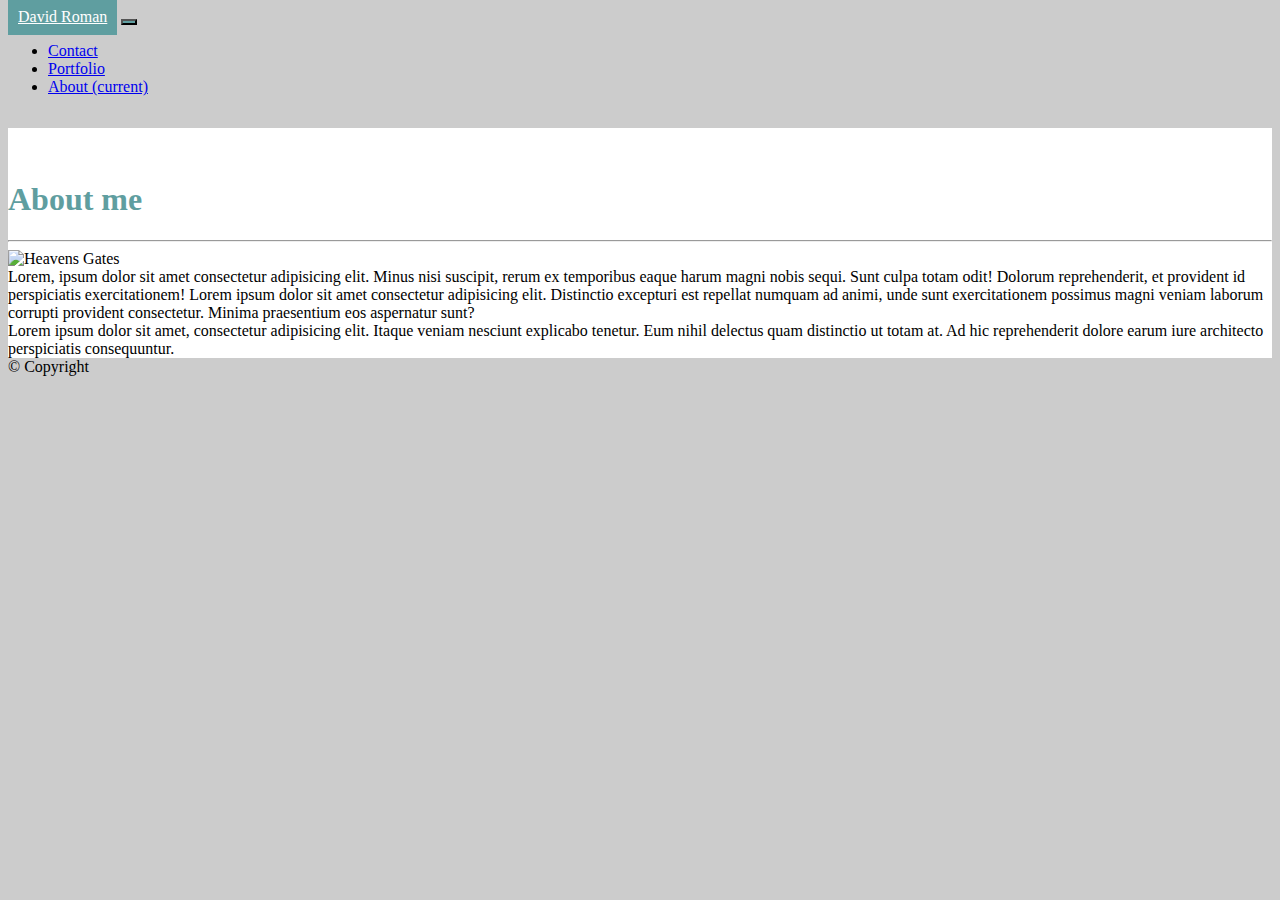
==== index.html @ 577e20f0 "created pade for contact and portfolio" ====
<!DOCTYPE html>
<html lang="en">
<head>
    <meta charset="UTF-8">
    <meta name="viewport" content="width=device-width, initial-scale=1.0">
    <title>Homepage</title>
    <link rel="stylesheet" href="https://cdn.jsdelivr.net/npm/bootstrap@4.5.3/dist/css/bootstrap.min.css" integrity="sha384-TX8t27EcRE3e/ihU7zmQxVncDAy5uIKz4rEkgIXeMed4M0jlfIDPvg6uqKI2xXr2" crossorigin="anonymous">
    <link rel="stylesheet" href="style.css">


</head>

<body>
    <nav class="navbar navbar-expand-lg navbar-light bg-light">
        <a id="name" class="navbar-brand" href="#">David Roman</a>
        <button class="navbar-toggler" type="button" data-toggle="collapse" data-target="#navbarNav" aria-controls="navbarNav" aria-expanded="false" aria-label="Toggle navigation">
          <span class="navbar-toggler-icon"></span>
        </button>
        <div class="collapse navbar-collapse" id="navbarNav">
          <ul class="nav navbar-nav ml-auto">
            <li class="nav-item">
              <a class="nav-link" href="contact.html">Contact</a>
            </li>
            <li class="nav-item">
              <a class="nav-link" href="portfolio.html">Portfolio</a>
            </li> 
            <li class="nav-item active">
              <a class="nav-link" href="index.html">About <span class="sr-only">(current)</span></a>
            </li>
          </ul>
        </div>
    </nav>
    
  <div class="container">
      <div class="row">
        <div class="col-md-8">
          <div class="jumbotron">
                <h1>About me</h1>
                <hr class="my-2">
                <div class="row">
                  <div class="col-md-3">
                <img id="gate" src="https://media.timeout.com/images/105671906/1372/772/image.jpg" class="img-fluid" alt="Heavens Gates">
                </div>
                <div class="col-md-9">
               <p>Lorem, ipsum dolor sit amet consectetur adipisicing elit. Minus nisi suscipit, rerum ex temporibus eaque harum magni nobis sequi. Sunt culpa totam odit! Dolorum reprehenderit, et provident id perspiciatis exercitationem! Lorem ipsum dolor sit amet consectetur adipisicing elit. Distinctio excepturi est repellat numquam ad animi, unde sunt exercitationem possimus magni veniam laborum corrupti provident consectetur. Minima praesentium eos aspernatur sunt?</p>
             </div>
             <div class="row">
               <div class="col-md-12">
                 <p>Lorem ipsum dolor sit amet, consectetur adipisicing elit. Itaque veniam nesciunt explicabo tenetur. Eum nihil delectus quam distinctio ut totam at. Ad hic reprehenderit dolore earum iure architecto perspiciatis consequuntur.</p>
               </div>
             </div>
              
                
        </div>
      </div>
    </div>
    </div>
  </div>
      <!-- footer  -->
  <footer>
   <div class="container-fluid bg-dark text-light text-center p-2" >
       <p>&#169; Copyright</p>
   </div>
  </footer>
   
   
  <script src="https://code.jquery.com/jquery-3.5.1.slim.min.js" integrity="sha384-DfXdz2htPH0lsSSs5nCTpuj/zy4C+OGpamoFVy38MVBnE+IbbVYUew+OrCXaRkfj" crossorigin="anonymous"></script>
  <script src="https://cdn.jsdelivr.net/npm/bootstrap@4.5.3/dist/js/bootstrap.bundle.min.js" integrity="sha384-ho+j7jyWK8fNQe+A12Hb8AhRq26LrZ/JpcUGGOn+Y7RsweNrtN/tE3MoK7ZeZDyx" crossorigin="anonymous"></script>
</body>
</html>
---- style.css ----
#name {
    padding: 10px;
    background-color: cadetblue;
    color: white;
}

.jumbotron{
    padding-top: 2rem;
    margin-top: 2rem;
    background-color: white;
}

h1{
    color: cadetblue;
    padding-top: 0%;
}

#gate{
    height: 200px;
    width: 500px;

}

body {
    background-image: url("https://venngage-wordpress.s3.amazonaws.com/uploads/2018/09/Simple-White-Pattern-Background-Image.jpg");
    background-color: #cccccc;
    height: 100%;
    background-position: center;
    background-repeat: no-repeat;
    background-size: cover;
   }

button{
    background-color: cadetblue;
}

p{
    display: inline;
}

.port{
    height: 200px;
    width: 50px;
}
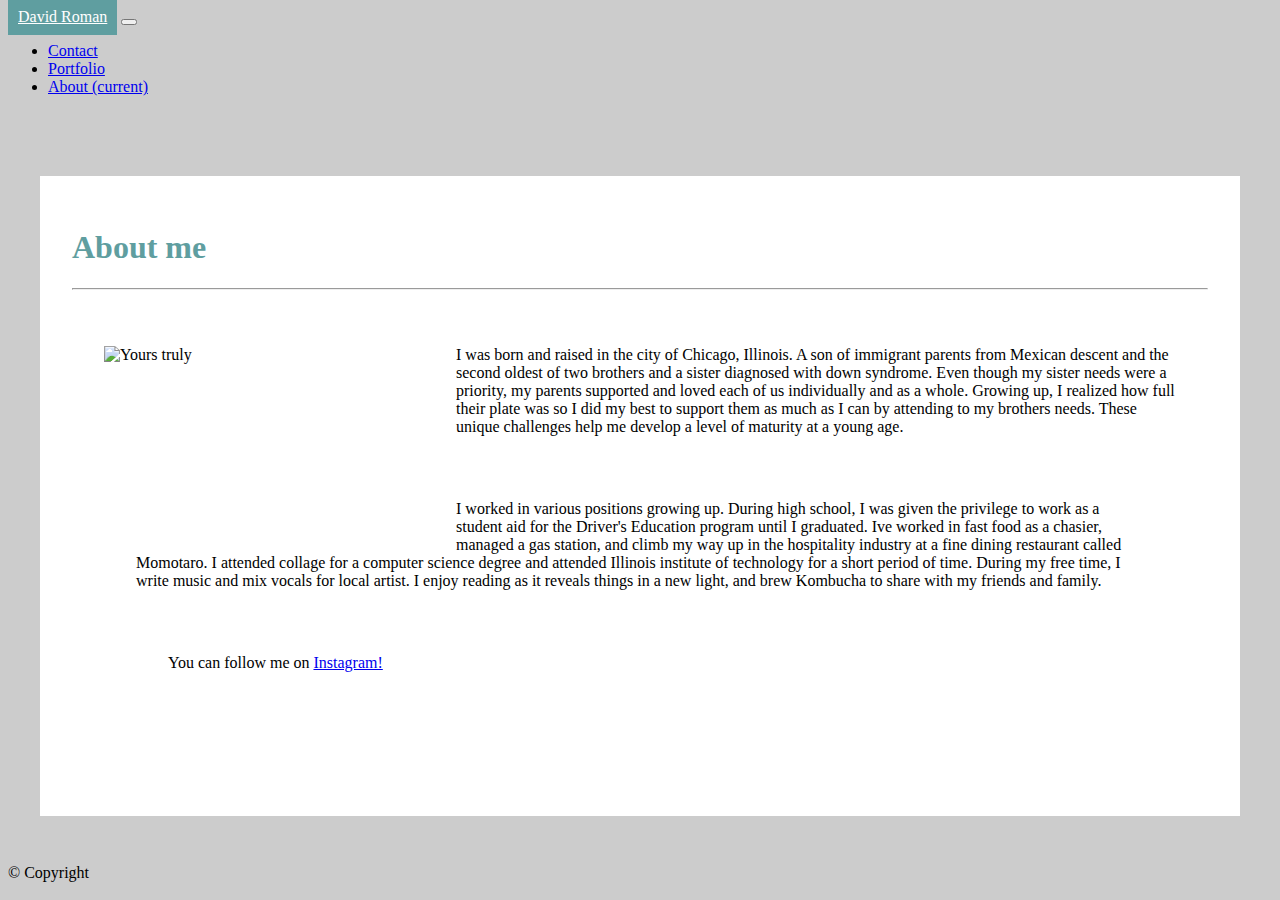
==== commit 2008125a: "final adds" ====
--- a/index.html
+++ b/index.html
@@ -3,16 +3,15 @@
 <head>
     <meta charset="UTF-8">
     <meta name="viewport" content="width=device-width, initial-scale=1.0">
-    <title>Homepage</title>
+    <title>David's Bio</title>
     <link rel="stylesheet" href="https://cdn.jsdelivr.net/npm/bootstrap@4.5.3/dist/css/bootstrap.min.css" integrity="sha384-TX8t27EcRE3e/ihU7zmQxVncDAy5uIKz4rEkgIXeMed4M0jlfIDPvg6uqKI2xXr2" crossorigin="anonymous">
     <link rel="stylesheet" href="style.css">
-
-
 </head>
 
 <body>
+    <!-- nav  -->
     <nav class="navbar navbar-expand-lg navbar-light bg-light">
-        <a id="name" class="navbar-brand" href="#">David Roman</a>
+        <a id="name" class="navbar-brand" href="index.html">David Roman</a>
         <button class="navbar-toggler" type="button" data-toggle="collapse" data-target="#navbarNav" aria-controls="navbarNav" aria-expanded="false" aria-label="Toggle navigation">
           <span class="navbar-toggler-icon"></span>
         </button>
@@ -30,33 +29,36 @@
           </ul>
         </div>
     </nav>
-    
-  <div class="container">
+
+    <!-- About me section  -->
+  <section class="container">
       <div class="row">
-        <div class="col-md-8">
+        <div class="col-md-10">
           <div class="jumbotron">
-                <h1>About me</h1>
-                <hr class="my-2">
+              <h1>About me</h1>
+              <hr class="my-2">
+              <div class="row">
+                <div class="col-md-12">
+                <!-- image  -->
+                <img id="gate" src="2BC8F00C-8CE2-48F2-8894-DE5EE83A8EDF_1_105_c.jpeg" class="img-fluid" alt="Yours truly">
+                <!-- bio -->
+                <p class="wrap">I was born and raised in the city of Chicago, Illinois. A son of immigrant parents from Mexican descent and the second oldest of two brothers and a sister diagnosed with down syndrome. Even though my sister needs were a priority, my parents supported and loved each of us individually and as a whole. Growing up, I realized how full their plate was so I did my best to support them as much as I can by attending to my brothers needs. These unique challenges help me develop a level of maturity at a young age.</p>
+                </div>
                 <div class="row">
-                  <div class="col-md-3">
-                <img id="gate" src="https://media.timeout.com/images/105671906/1372/772/image.jpg" class="img-fluid" alt="Heavens Gates">
+                <div id="no-pad" class="col-md-12">
+                 <p>  I worked in various positions growing up. During high school, I was given the privilege to work as a student aid for the Driver's Education program until I graduated. Ive worked in fast food as a chasier, managed a gas station, and climb my way up in the hospitality industry at a fine dining restaurant called Momotaro. I attended collage for a computer science degree and attended Illinois institute of technology for a short period of time. During my free time, I write music and mix vocals for local artist. I enjoy reading as it reveals things in a new light, and brew Kombucha to share with my friends and family.</p>
                 </div>
-                <div class="col-md-9">
-               <p>Lorem, ipsum dolor sit amet consectetur adipisicing elit. Minus nisi suscipit, rerum ex temporibus eaque harum magni nobis sequi. Sunt culpa totam odit! Dolorum reprehenderit, et provident id perspiciatis exercitationem! Lorem ipsum dolor sit amet consectetur adipisicing elit. Distinctio excepturi est repellat numquam ad animi, unde sunt exercitationem possimus magni veniam laborum corrupti provident consectetur. Minima praesentium eos aspernatur sunt?</p>
-             </div>
-             <div class="row">
-               <div class="col-md-12">
-                 <p>Lorem ipsum dolor sit amet, consectetur adipisicing elit. Itaque veniam nesciunt explicabo tenetur. Eum nihil delectus quam distinctio ut totam at. Ad hic reprehenderit dolore earum iure architecto perspiciatis consequuntur.</p>
-               </div>
-             </div>
-              
-                
+                <div class="row">
+                  <p>You can follow me on <a href="https://www.instagram.com/davidr095/" alt="My instagram page">Instagram!</a></p>
+                </div>
+                </div>
+              </div>
+          </div>
         </div>
       </div>
-    </div>
-    </div>
-  </div>
-      <!-- footer  -->
+  </section>
+
+  <!-- footer  -->
   <footer>
    <div class="container-fluid bg-dark text-light text-center p-2" >
        <p>&#169; Copyright</p>
--- a/style.css
+++ b/style.css
@@ -4,21 +4,23 @@
     color: white;
 }
 
-.jumbotron{
-    padding-top: 2rem;
-    margin-top: 2rem;
-    background-color: white;
+/* inside the container  */
+
+#gate{
+    padding-right: 2rem;
+    float: left;
+    height: 200px;
+    width: 320px;
 }
-
 h1{
     color: cadetblue;
     padding-top: 0%;
 }
 
-#gate{
-    height: 200px;
-    width: 500px;
-
+.jumbotron{
+    padding: 2rem;
+    margin-top: 2rem;
+    background-color: white;
 }
 
 body {
@@ -30,15 +32,47 @@
     background-size: cover;
    }
 
-button{
-    background-color: cadetblue;
+p{
+    padding: 0%;
 }
 
-p{
-    display: inline;
+p.wrap{
+    word-wrap: break-word;
+}
+
+
+
+.btn-primary{
+    background-color: cadetblue;
+    border-color: white;
+}
+
+.row{
+    padding: 2rem 2rem;
 }
 
 .port{
     height: 200px;
     width: 50px;
+}
+
+#no-pad {
+    padding: 0px ;
+}
+
+/* image size change  */
+@media screen and (max-width: 993px){
+    #gate{
+        padding-bottom: 1rem;
+        padding-right: 0px;
+        height: none;
+        width: none;
+        float: none;
+    }
+}
+@media screen and (max-width: 775px){
+    .chi1{
+        padding-bottom: 4rem;
+    }
+    
 }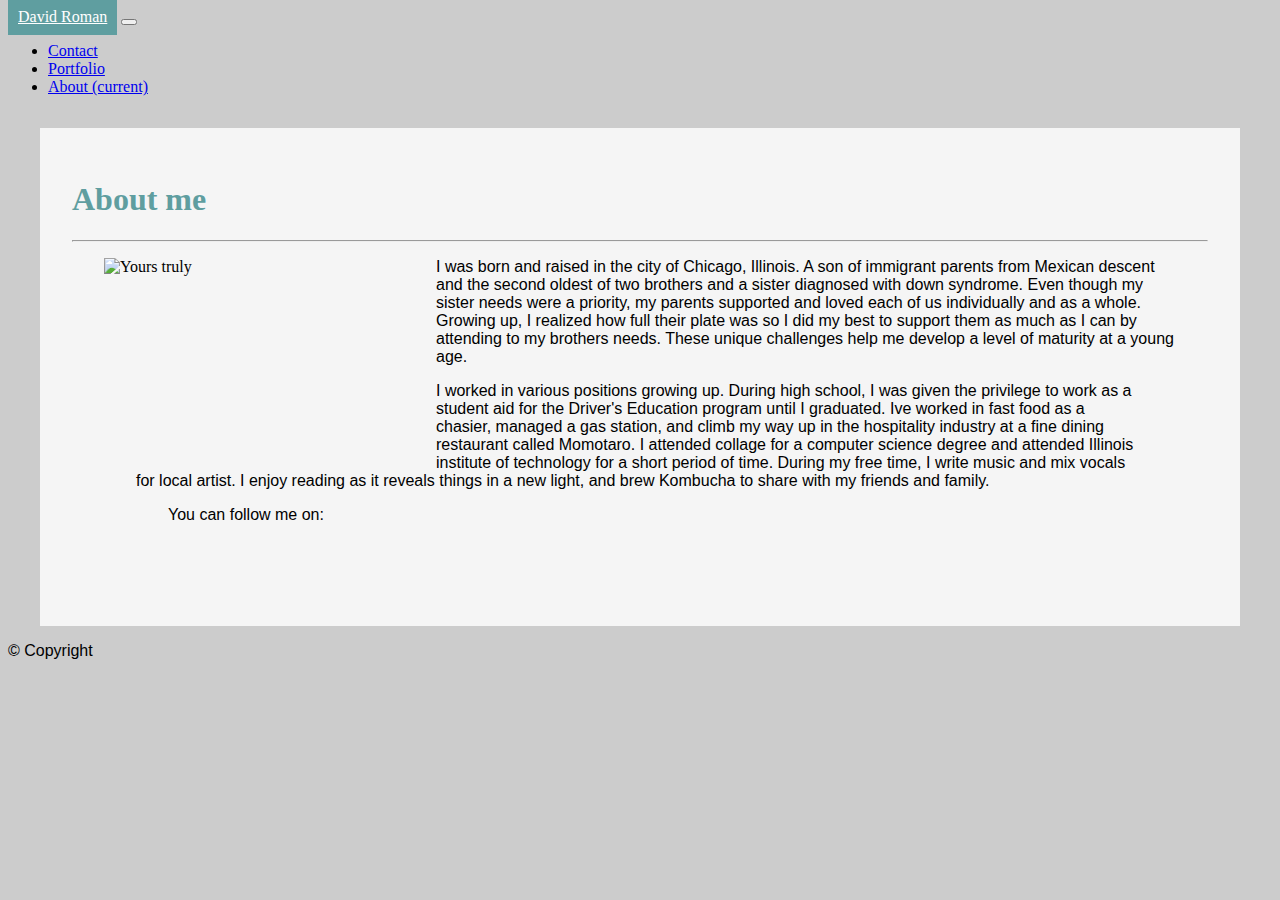
==== commit 145892ad: "update" ====
--- a/index.html
+++ b/index.html
@@ -1,72 +1,104 @@
 <!DOCTYPE html>
 <html lang="en">
+
 <head>
-    <meta charset="UTF-8">
-    <meta name="viewport" content="width=device-width, initial-scale=1.0">
-    <title>David's Bio</title>
-    <link rel="stylesheet" href="https://cdn.jsdelivr.net/npm/bootstrap@4.5.3/dist/css/bootstrap.min.css" integrity="sha384-TX8t27EcRE3e/ihU7zmQxVncDAy5uIKz4rEkgIXeMed4M0jlfIDPvg6uqKI2xXr2" crossorigin="anonymous">
-    <link rel="stylesheet" href="style.css">
+  <meta charset="UTF-8">
+  <meta name="viewport" content="width=device-width, initial-scale=1.0">
+  <title>David's Bio</title>
+  <link rel="stylesheet" href="https://cdn.jsdelivr.net/npm/bootstrap@4.5.3/dist/css/bootstrap.min.css"
+    integrity="sha384-TX8t27EcRE3e/ihU7zmQxVncDAy5uIKz4rEkgIXeMed4M0jlfIDPvg6uqKI2xXr2" crossorigin="anonymous">
+  <link rel="stylesheet" href="style.css">
 </head>
 
 <body>
-    <!-- nav  -->
-    <nav class="navbar navbar-expand-lg navbar-light bg-light">
-        <a id="name" class="navbar-brand" href="index.html">David Roman</a>
-        <button class="navbar-toggler" type="button" data-toggle="collapse" data-target="#navbarNav" aria-controls="navbarNav" aria-expanded="false" aria-label="Toggle navigation">
-          <span class="navbar-toggler-icon"></span>
-        </button>
-        <div class="collapse navbar-collapse" id="navbarNav">
-          <ul class="nav navbar-nav ml-auto">
-            <li class="nav-item">
-              <a class="nav-link" href="contact.html">Contact</a>
-            </li>
-            <li class="nav-item">
-              <a class="nav-link" href="portfolio.html">Portfolio</a>
-            </li> 
-            <li class="nav-item active">
-              <a class="nav-link" href="index.html">About <span class="sr-only">(current)</span></a>
-            </li>
-          </ul>
-        </div>
-    </nav>
+  <!-- nav  -->
+  <nav class="navbar navbar-expand-lg navbar-light bg-light">
+    <a id="name" class="navbar-brand" href="index.html">David Roman</a>
+    <button class="navbar-toggler" type="button" data-toggle="collapse" data-target="#navbarNav"
+      aria-controls="navbarNav" aria-expanded="false" aria-label="Toggle navigation">
+      <span class="navbar-toggler-icon"></span>
+    </button>
+    <div class="collapse navbar-collapse" id="navbarNav">
+      <ul class="nav navbar-nav ml-auto">
+        <li class="nav-item">
+          <a class="nav-link" href="contact.html">Contact</a>
+        </li>
+        <li class="nav-item">
+          <a class="nav-link" href="portfolio.html">Portfolio</a>
+        </li>
+        <li class="nav-item active">
+          <a class="nav-link" href="index.html">About <span class="sr-only">(current)</span></a>
+        </li>
+      </ul>
+    </div>
+  </nav>
 
-    <!-- About me section  -->
+  <!-- About me section  -->
   <section class="container">
-      <div class="row">
-        <div class="col-md-10">
-          <div class="jumbotron">
-              <h1>About me</h1>
-              <hr class="my-2">
-              <div class="row">
-                <div class="col-md-12">
-                <!-- image  -->
-                <img id="gate" src="2BC8F00C-8CE2-48F2-8894-DE5EE83A8EDF_1_105_c.jpeg" class="img-fluid" alt="Yours truly">
-                <!-- bio -->
-                <p class="wrap">I was born and raised in the city of Chicago, Illinois. A son of immigrant parents from Mexican descent and the second oldest of two brothers and a sister diagnosed with down syndrome. Even though my sister needs were a priority, my parents supported and loved each of us individually and as a whole. Growing up, I realized how full their plate was so I did my best to support them as much as I can by attending to my brothers needs. These unique challenges help me develop a level of maturity at a young age.</p>
+    <div class="row">
+      <div class="col-md-10">
+        <div class="jumbotron">
+          <h1>About me</h1>
+          <hr class="my-2">
+          <div class="row">
+            <div class="col-md-12">
+              <!-- image  -->
+              <img id="gate" src="2BC8F00C-8CE2-48F2-8894-DE5EE83A8EDF_1_105_c.jpeg" class="img-fluid"
+                alt="Yours truly">
+              <!-- bio -->
+              <p class="wrap">I was born and raised in the city of Chicago, Illinois. A son of immigrant parents from
+                Mexican descent and the second oldest of two brothers and a sister diagnosed with down syndrome. Even
+                though my sister needs were a priority, my parents supported and loved each of us individually and as a
+                whole. Growing up, I realized how full their plate was so I did my best to support them as much as I can
+                by attending to my brothers needs. These unique challenges help me develop a level of maturity at a
+                young age.</p>
+            </div>
+            <div class="row">
+              <div id="no-pad" class="col-md-12">
+                <p> I worked in various positions growing up. During high school, I was given the privilege to work as a
+                  student aid for the Driver's Education program until I graduated. Ive worked in fast food as a
+                  chasier, managed a gas station, and climb my way up in the hospitality industry at a fine dining
+                  restaurant called Momotaro. I attended collage for a computer science degree and attended Illinois
+                  institute of technology for a short period of time. During my free time, I write music and mix vocals
+                  for local artist. I enjoy reading as it reveals things in a new light, and brew Kombucha to share with
+                  my friends and family.</p>
+              </div> <section class="container">
+                <div class="row">
+                  <p>You can follow me on:</p>
+                  <div class="row" style="padding-right: 0px;padding-left: 0px;">
+                    <div class="col-md-3">
+                      <a href="https://www.instagram.com/davidr095/" alt="My instagram page"><i
+                          class="fab fa-instagram-square fa-5x"></i></a></div>
+                    <div class="col-md-3">
+                      <a href="https://github.com/Droman09" alt="My Github page"><i class="fab fa-github-square fa-5x"></i></a></div>
+                    <div class="col-md-3">
+                      <a href="https://www.linkedin.com/in/david-roman-123983203/" alt="Linkedin page"><i
+                          class="fab fa-linkedin fa-5x"></i></a></div>
+                  </div>
                 </div>
-                <div class="row">
-                <div id="no-pad" class="col-md-12">
-                 <p>  I worked in various positions growing up. During high school, I was given the privilege to work as a student aid for the Driver's Education program until I graduated. Ive worked in fast food as a chasier, managed a gas station, and climb my way up in the hospitality industry at a fine dining restaurant called Momotaro. I attended collage for a computer science degree and attended Illinois institute of technology for a short period of time. During my free time, I write music and mix vocals for local artist. I enjoy reading as it reveals things in a new light, and brew Kombucha to share with my friends and family.</p>
-                </div>
-                <div class="row">
-                  <p>You can follow me on <a href="https://www.instagram.com/davidr095/" alt="My instagram page">Instagram!</a></p>
-                </div>
-                </div>
-              </div>
+              </section>
+             
+            </div>
           </div>
         </div>
       </div>
+    </div>
   </section>
-
+ 
   <!-- footer  -->
   <footer>
-   <div class="container-fluid bg-dark text-light text-center p-2" >
-       <p>&#169; Copyright</p>
-   </div>
+    <div class="container-fluid bg-dark text-light text-center p-2">
+      <p>&#169; Copyright</p>
+    </div>
   </footer>
-   
-   
-  <script src="https://code.jquery.com/jquery-3.5.1.slim.min.js" integrity="sha384-DfXdz2htPH0lsSSs5nCTpuj/zy4C+OGpamoFVy38MVBnE+IbbVYUew+OrCXaRkfj" crossorigin="anonymous"></script>
-  <script src="https://cdn.jsdelivr.net/npm/bootstrap@4.5.3/dist/js/bootstrap.bundle.min.js" integrity="sha384-ho+j7jyWK8fNQe+A12Hb8AhRq26LrZ/JpcUGGOn+Y7RsweNrtN/tE3MoK7ZeZDyx" crossorigin="anonymous"></script>
+
+  <script src="https://use.fontawesome.com/releases/v5.15.1/js/all.js" data-auto-replace-svg="nest"></script>
+  <script src="https://code.jquery.com/jquery-3.5.1.slim.min.js"
+    integrity="sha384-DfXdz2htPH0lsSSs5nCTpuj/zy4C+OGpamoFVy38MVBnE+IbbVYUew+OrCXaRkfj"
+    crossorigin="anonymous"></script>
+  <script src="https://cdn.jsdelivr.net/npm/bootstrap@4.5.3/dist/js/bootstrap.bundle.min.js"
+    integrity="sha384-ho+j7jyWK8fNQe+A12Hb8AhRq26LrZ/JpcUGGOn+Y7RsweNrtN/tE3MoK7ZeZDyx"
+    crossorigin="anonymous"></script>
 </body>
+
 </html>--- a/style.css
+++ b/style.css
@@ -6,12 +6,22 @@
 
 /* inside the container  */
 
+i{
+ margin-left: 1rem;
+}
+
 #gate{
     padding-right: 2rem;
     float: left;
     height: 200px;
-    width: 320px;
+    width: 300px;
+    
 }
+
+#hover:hover{
+    opacity: .5;
+}
+
 h1{
     color: cadetblue;
     padding-top: 0%;
@@ -20,7 +30,7 @@
 .jumbotron{
     padding: 2rem;
     margin-top: 2rem;
-    background-color: white;
+    background-color: whitesmoke;
 }
 
 body {
@@ -33,6 +43,7 @@
    }
 
 p{
+    font-family: -apple-system, BlinkMacSystemFont, 'Segoe UI', Roboto, Oxygen, Ubuntu, Cantarell, 'Open Sans', 'Helvetica Neue', sans-serif;
     padding: 0%;
 }
 
@@ -48,7 +59,7 @@
 }
 
 .row{
-    padding: 2rem 2rem;
+    padding: 0 2rem;
 }
 
 .port{
@@ -59,6 +70,13 @@
 #no-pad {
     padding: 0px ;
 }
+
+/* footer {
+    ;
+    bottom: 0;
+    width: 100%;
+   } */
+
 
 /* image size change  */
 @media screen and (max-width: 993px){
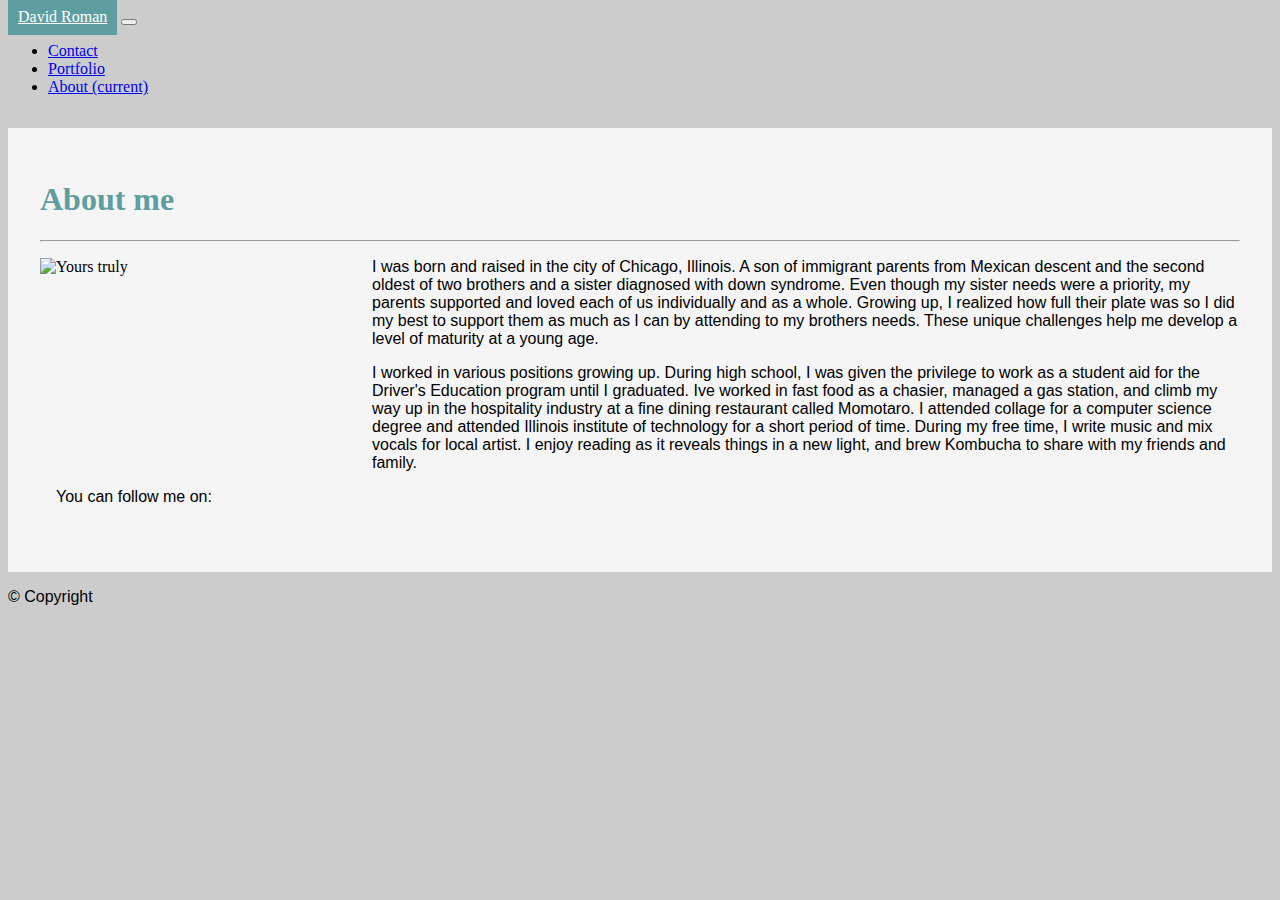
==== commit 623ec9d7: "updates" ====
--- a/index.html
+++ b/index.html
@@ -52,39 +52,42 @@
                 whole. Growing up, I realized how full their plate was so I did my best to support them as much as I can
                 by attending to my brothers needs. These unique challenges help me develop a level of maturity at a
                 young age.</p>
+
+              <p> I worked in various positions growing up. During high school, I was given the privilege to work as a
+                student aid for the Driver's Education program until I graduated. Ive worked in fast food as a
+                chasier, managed a gas station, and climb my way up in the hospitality industry at a fine dining
+                restaurant called Momotaro. I attended collage for a computer science degree and attended Illinois
+                institute of technology for a short period of time. During my free time, I write music and mix vocals
+                for local artist. I enjoy reading as it reveals things in a new light, and brew Kombucha to share with
+                my friends and family.</p>
+              <div class="row">
+                <div id="no-pad" class="col-md-12">
+                </div>
+                <section class="container">
+                  <div class="row">
+                    <p style="padding:0 1rem;">You can follow me on:</p>
+                    <div class="row" style="padding-right: 0px;padding-left: 0px;">
+                    
+                        <a href="https://www.instagram.com/davidr095/" alt="My instagram page"><i
+                            class="fab fa-instagram-square fa-5x"></i></a>
+                    
+                        <a href="https://github.com/Droman09" alt="My Github page"><i
+                            class="fab fa-github-square fa-5x"></i></a>
+                     
+                        <a href="https://www.linkedin.com/in/david-roman-123983203/" alt="Linkedin page"><i
+                            class="fab fa-linkedin fa-5x"></i></a>
+                    </div>
+                  </div>
+                </section>
+              </div>
             </div>
-            <div class="row">
-              <div id="no-pad" class="col-md-12">
-                <p> I worked in various positions growing up. During high school, I was given the privilege to work as a
-                  student aid for the Driver's Education program until I graduated. Ive worked in fast food as a
-                  chasier, managed a gas station, and climb my way up in the hospitality industry at a fine dining
-                  restaurant called Momotaro. I attended collage for a computer science degree and attended Illinois
-                  institute of technology for a short period of time. During my free time, I write music and mix vocals
-                  for local artist. I enjoy reading as it reveals things in a new light, and brew Kombucha to share with
-                  my friends and family.</p>
-              </div> <section class="container">
-                <div class="row">
-                  <p>You can follow me on:</p>
-                  <div class="row" style="padding-right: 0px;padding-left: 0px;">
-                    <div class="col-md-3">
-                      <a href="https://www.instagram.com/davidr095/" alt="My instagram page"><i
-                          class="fab fa-instagram-square fa-5x"></i></a></div>
-                    <div class="col-md-3">
-                      <a href="https://github.com/Droman09" alt="My Github page"><i class="fab fa-github-square fa-5x"></i></a></div>
-                    <div class="col-md-3">
-                      <a href="https://www.linkedin.com/in/david-roman-123983203/" alt="Linkedin page"><i
-                          class="fab fa-linkedin fa-5x"></i></a></div>
-                  </div>
-                </div>
-              </section>
-             
-            </div>
+
           </div>
         </div>
       </div>
     </div>
   </section>
- 
+
   <!-- footer  -->
   <footer>
     <div class="container-fluid bg-dark text-light text-center p-2">
--- a/style.css
+++ b/style.css
@@ -59,7 +59,7 @@
 }
 
 .row{
-    padding: 0 2rem;
+    padding: 0;
 }
 
 .port{
@@ -67,9 +67,6 @@
     width: 50px;
 }
 
-#no-pad {
-    padding: 0px ;
-}
 
 /* footer {
     ;
@@ -87,6 +84,16 @@
         width: none;
         float: none;
     }
+    .jumbotron{
+        padding: 2rem 0;
+    }
+    div.row{
+        padding-right: 0px;
+        padding-left: 0px;
+    }
+    i{
+        margin-left: 3rem;
+       }
 }
 @media screen and (max-width: 775px){
     .chi1{
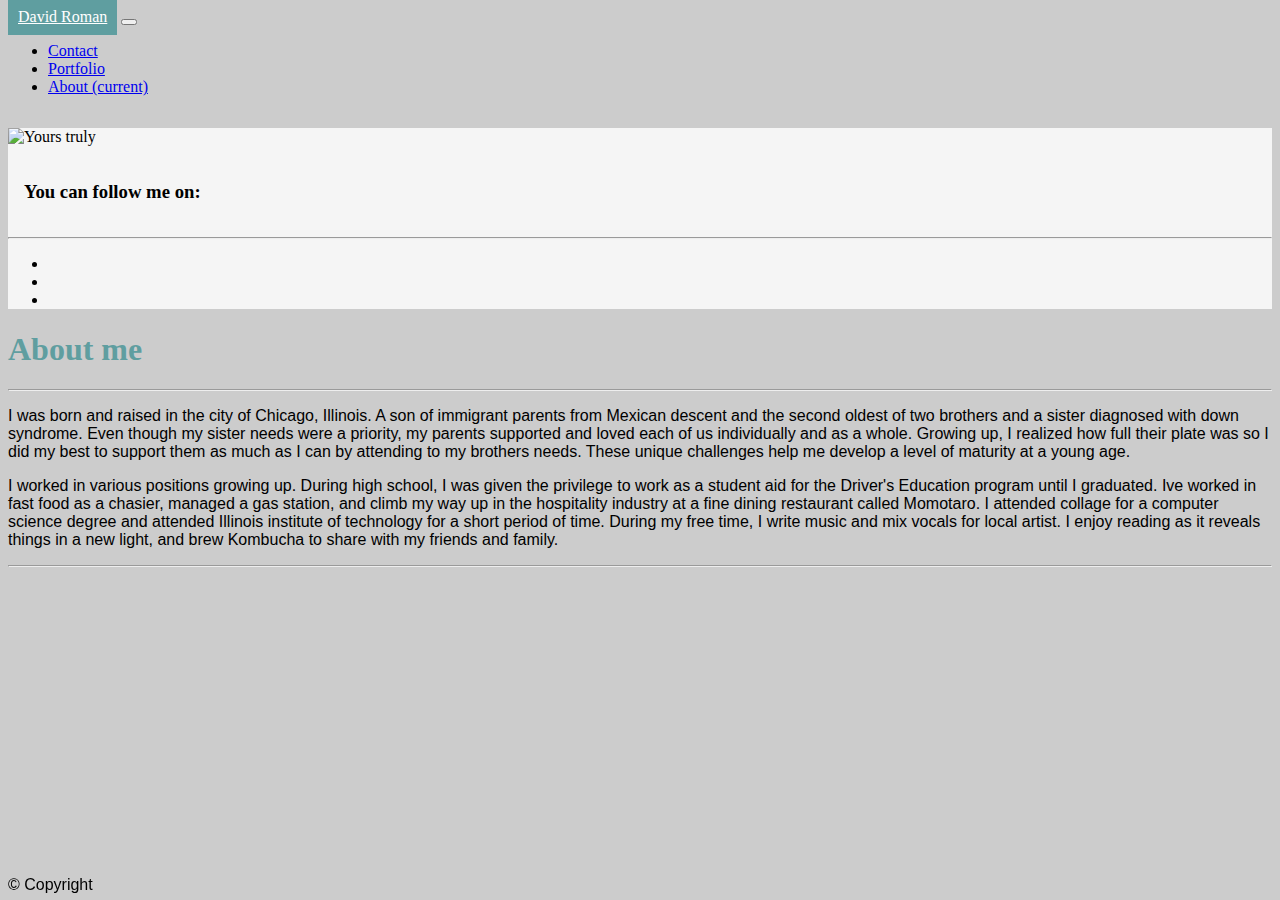
==== commit ea69e7bb: "edits" ====
--- a/index.html
+++ b/index.html
@@ -36,15 +36,66 @@
   <!-- About me section  -->
   <section class="container">
     <div class="row">
-      <div class="col-md-10">
-        <div class="jumbotron">
+      <div class="col-md-12">
+        <div class="jumbotron" style="padding: 0px;">
+          <div class="row">
+            <div class="col-md-12">
+              <!-- image  -->
+              <img id="gate2" src="2BC8F00C-8CE2-48F2-8894-DE5EE83A8EDF_1_105_c.jpeg" class="img-fluid"
+                alt="Yours truly">
+
+              <div class="row list">
+                <div id="no-pad" class="col-md-12">
+                </div>
+                <section class="container">
+                  <div class="row">
+                    <h3 style="padding: 1rem;">You can follow me on:</h3>
+                    <hr>
+                  </div>
+                  
+                 
+
+                    <div class="row">
+                    <div class="row" style="padding-right: 0px;padding-left: 0px;">
+                      <ul>
+                       <li> <a href="https://www.instagram.com/davidr095/" alt="My instagram page"><i
+                            class="fab fa-instagram-square fa-5x"></i></a></li>
+                    
+                        <li><a href="https://github.com/Droman09" alt="My Github page"><i
+                            class="fab fa-github-square fa-5x"></i></a></li>
+                     
+                        <li><a href="https://www.linkedin.com/in/david-roman-123983203/" alt="Linkedin page"><i
+                            class="fab fa-linkedin fa-5x"></i></a>
+                          </li>
+                          </ul>
+                    </div>
+                  
+                  
+                  
+                  </div>
+                </section>
+              </div>
+            </div>
+
+          </div>
+        </div>
+      </div>
+    </div>
+  </section>
+
+
+
+  <section class="container">
+    <div class="row">
+      <div class="col-md-12">
+        <div class="jumboron">
           <h1>About me</h1>
           <hr class="my-2">
           <div class="row">
             <div class="col-md-12">
               <!-- image  -->
-              <img id="gate" src="2BC8F00C-8CE2-48F2-8894-DE5EE83A8EDF_1_105_c.jpeg" class="img-fluid"
-                alt="Yours truly">
+              <!-- <img id="gate" src="2BC8F00C-8CE2-48F2-8894-DE5EE83A8EDF_1_105_c.jpeg" class="img-fluid"
+                alt="Yours truly"> -->
               <!-- bio -->
               <p class="wrap">I was born and raised in the city of Chicago, Illinois. A son of immigrant parents from
                 Mexican descent and the second oldest of two brothers and a sister diagnosed with down syndrome. Even
@@ -63,7 +114,7 @@
               <div class="row">
                 <div id="no-pad" class="col-md-12">
                 </div>
-                <section class="container">
+                <!-- <section class="container">
                   <div class="row">
                     <p style="padding:0 1rem;">You can follow me on:</p>
                     <div class="row" style="padding-right: 0px;padding-left: 0px;">
@@ -78,8 +129,9 @@
                             class="fab fa-linkedin fa-5x"></i></a>
                     </div>
                   </div>
-                </section>
+                </section> -->
               </div>
+              <hr>
             </div>
 
           </div>
@@ -89,7 +141,7 @@
   </section>
 
   <!-- footer  -->
-  <footer>
+  <footer >
     <div class="container-fluid bg-dark text-light text-center p-2">
       <p>&#169; Copyright</p>
     </div>
--- a/style.css
+++ b/style.css
@@ -32,11 +32,10 @@
     margin-top: 2rem;
     background-color: whitesmoke;
 }
-
+html,
 body {
     background-image: url("https://venngage-wordpress.s3.amazonaws.com/uploads/2018/09/Simple-White-Pattern-Background-Image.jpg");
     background-color: #cccccc;
-    height: 100%;
     background-position: center;
     background-repeat: no-repeat;
     background-size: cover;
@@ -68,11 +67,12 @@
 }
 
 
-/* footer {
-    ;
+footer {
+    position: fixed;
     bottom: 0;
     width: 100%;
-   } */
+    height: 2.5rem;            /* Footer height */
+  }
 
 
 /* image size change  */
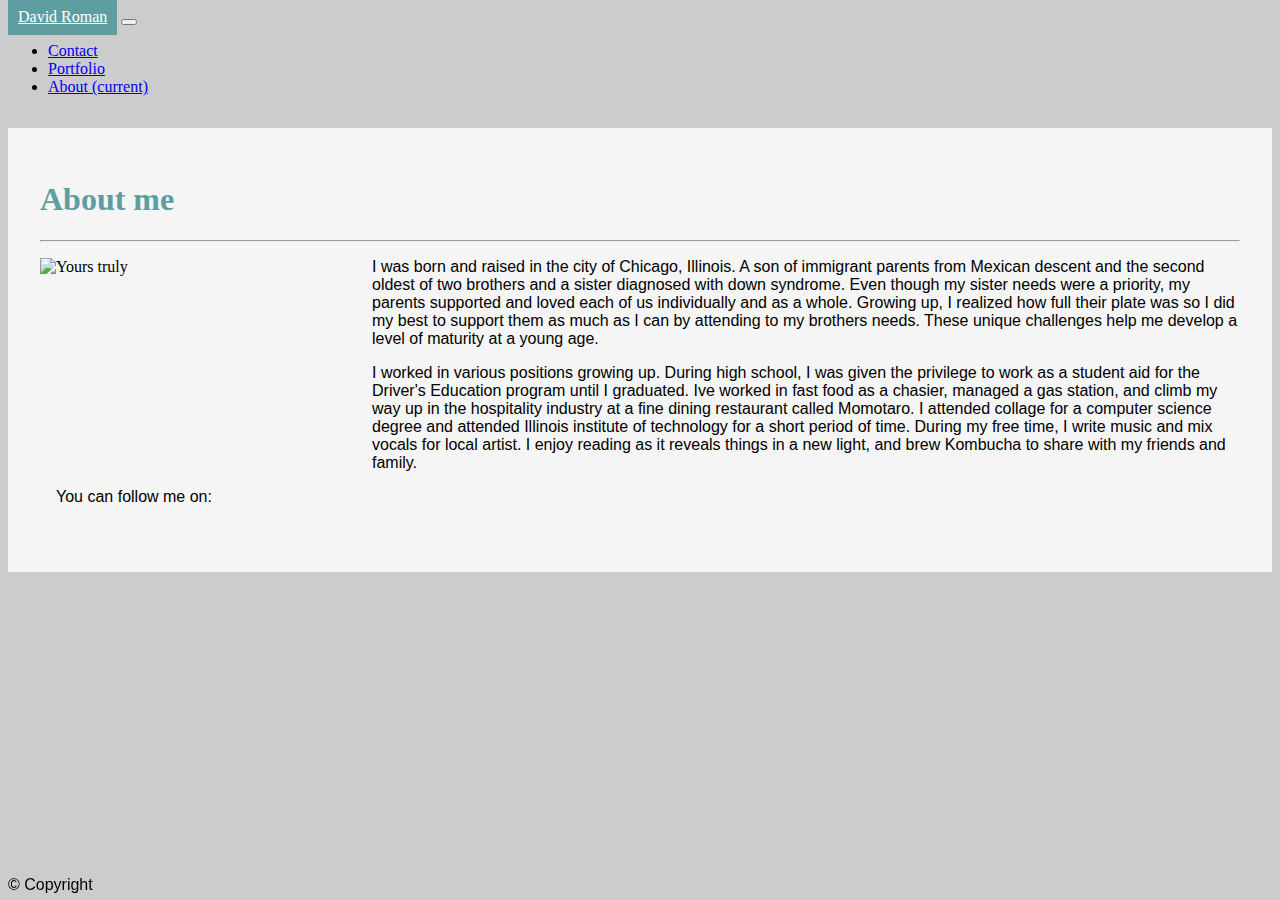
==== commit 659eef18: "change back to original" ====
--- a/index.html
+++ b/index.html
@@ -36,66 +36,15 @@
   <!-- About me section  -->
   <section class="container">
     <div class="row">
-      <div class="col-md-12">
-        <div class="jumbotron" style="padding: 0px;">
-          <div class="row">
-            <div class="col-md-12">
-              <!-- image  -->
-              <img id="gate2" src="2BC8F00C-8CE2-48F2-8894-DE5EE83A8EDF_1_105_c.jpeg" class="img-fluid"
-                alt="Yours truly">
-
-              <div class="row list">
-                <div id="no-pad" class="col-md-12">
-                </div>
-                <section class="container">
-                  <div class="row">
-                    <h3 style="padding: 1rem;">You can follow me on:</h3>
-                    <hr>
-                  </div>
-                  
-                 
-
-                    <div class="row">
-                    <div class="row" style="padding-right: 0px;padding-left: 0px;">
-                      <ul>
-                       <li> <a href="https://www.instagram.com/davidr095/" alt="My instagram page"><i
-                            class="fab fa-instagram-square fa-5x"></i></a></li>
-                    
-                        <li><a href="https://github.com/Droman09" alt="My Github page"><i
-                            class="fab fa-github-square fa-5x"></i></a></li>
-                     
-                        <li><a href="https://www.linkedin.com/in/david-roman-123983203/" alt="Linkedin page"><i
-                            class="fab fa-linkedin fa-5x"></i></a>
-                          </li>
-                          </ul>
-                    </div>
-                  
-                  
-                  
-                  </div>
-                </section>
-              </div>
-            </div>
-
-          </div>
-        </div>
-      </div>
-    </div>
-  </section>
-
-
-
-  <section class="container">
-    <div class="row">
-      <div class="col-md-12">
-        <div class="jumboron">
+      <div class="col-md-10">
+        <div class="jumbotron">
           <h1>About me</h1>
           <hr class="my-2">
           <div class="row">
             <div class="col-md-12">
               <!-- image  -->
-              <!-- <img id="gate" src="2BC8F00C-8CE2-48F2-8894-DE5EE83A8EDF_1_105_c.jpeg" class="img-fluid"
-                alt="Yours truly"> -->
+              <img id="gate" src="2BC8F00C-8CE2-48F2-8894-DE5EE83A8EDF_1_105_c.jpeg" class="img-fluid"
+                alt="Yours truly">
               <!-- bio -->
               <p class="wrap">I was born and raised in the city of Chicago, Illinois. A son of immigrant parents from
                 Mexican descent and the second oldest of two brothers and a sister diagnosed with down syndrome. Even
@@ -114,7 +63,7 @@
               <div class="row">
                 <div id="no-pad" class="col-md-12">
                 </div>
-                <!-- <section class="container">
+                <section class="container">
                   <div class="row">
                     <p style="padding:0 1rem;">You can follow me on:</p>
                     <div class="row" style="padding-right: 0px;padding-left: 0px;">
@@ -129,9 +78,8 @@
                             class="fab fa-linkedin fa-5x"></i></a>
                     </div>
                   </div>
-                </section> -->
+                </section>
               </div>
-              <hr>
             </div>
 
           </div>
@@ -141,7 +89,7 @@
   </section>
 
   <!-- footer  -->
-  <footer >
+  <footer>
     <div class="container-fluid bg-dark text-light text-center p-2">
       <p>&#169; Copyright</p>
     </div>
